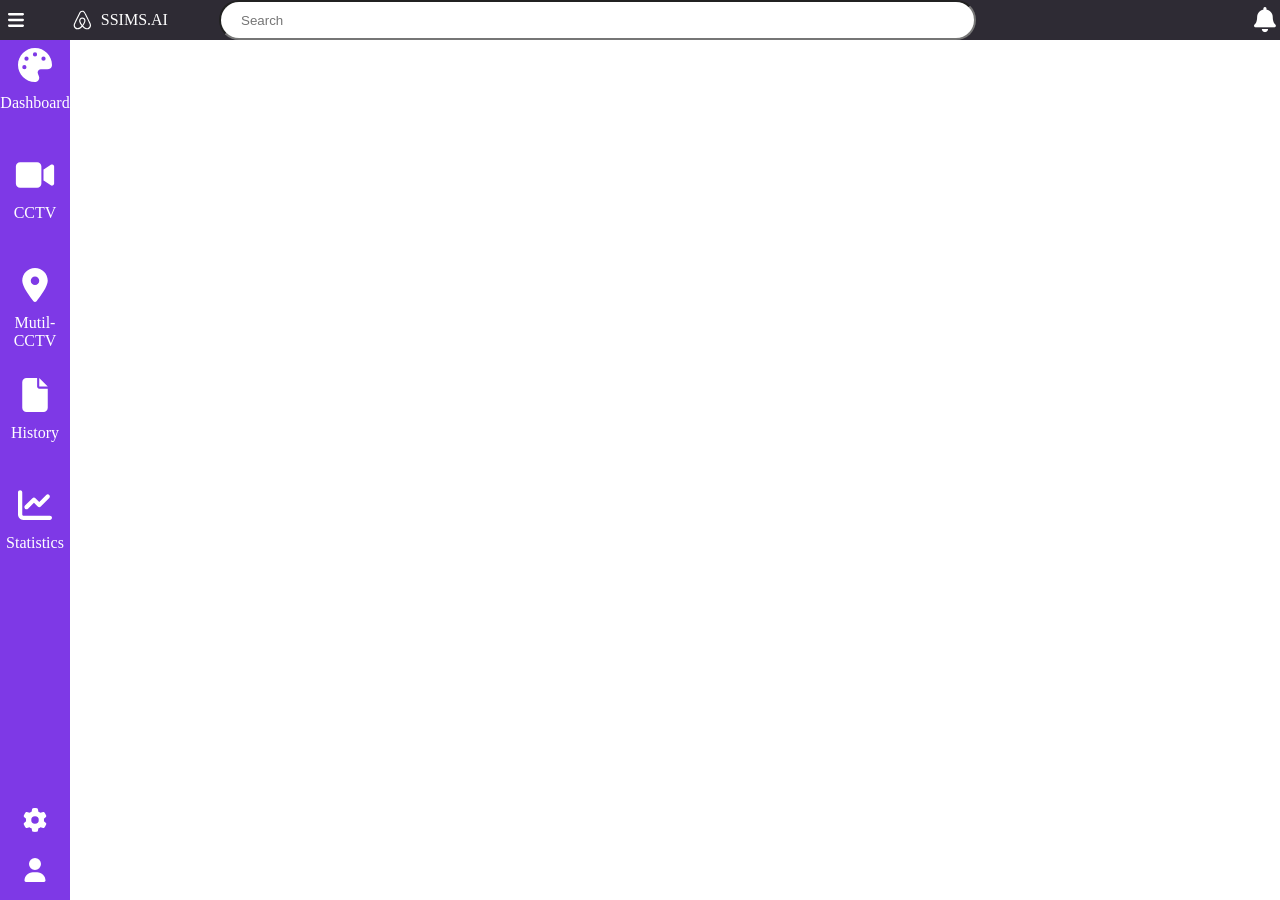
==== user/pages/cctv.html @ 223d8af1 "....." ====
<!DOCTYPE html>
<html lang="en">
<head>
    <meta charset="UTF-8">
    <meta name="viewport" content="width=device-width, initial-scale=1.0">
    <title>Document </title>
</head>
<body>
    <div id="header"></div>
    <script>
        fetch('../components/header.html')
            .then(response => response.text())
            .then(data => {
                document.getElementById('header').innerHTML = data;
            })
            .catch(error => console.error('Error fetching header:', error));
    </script>
</body>
</html>
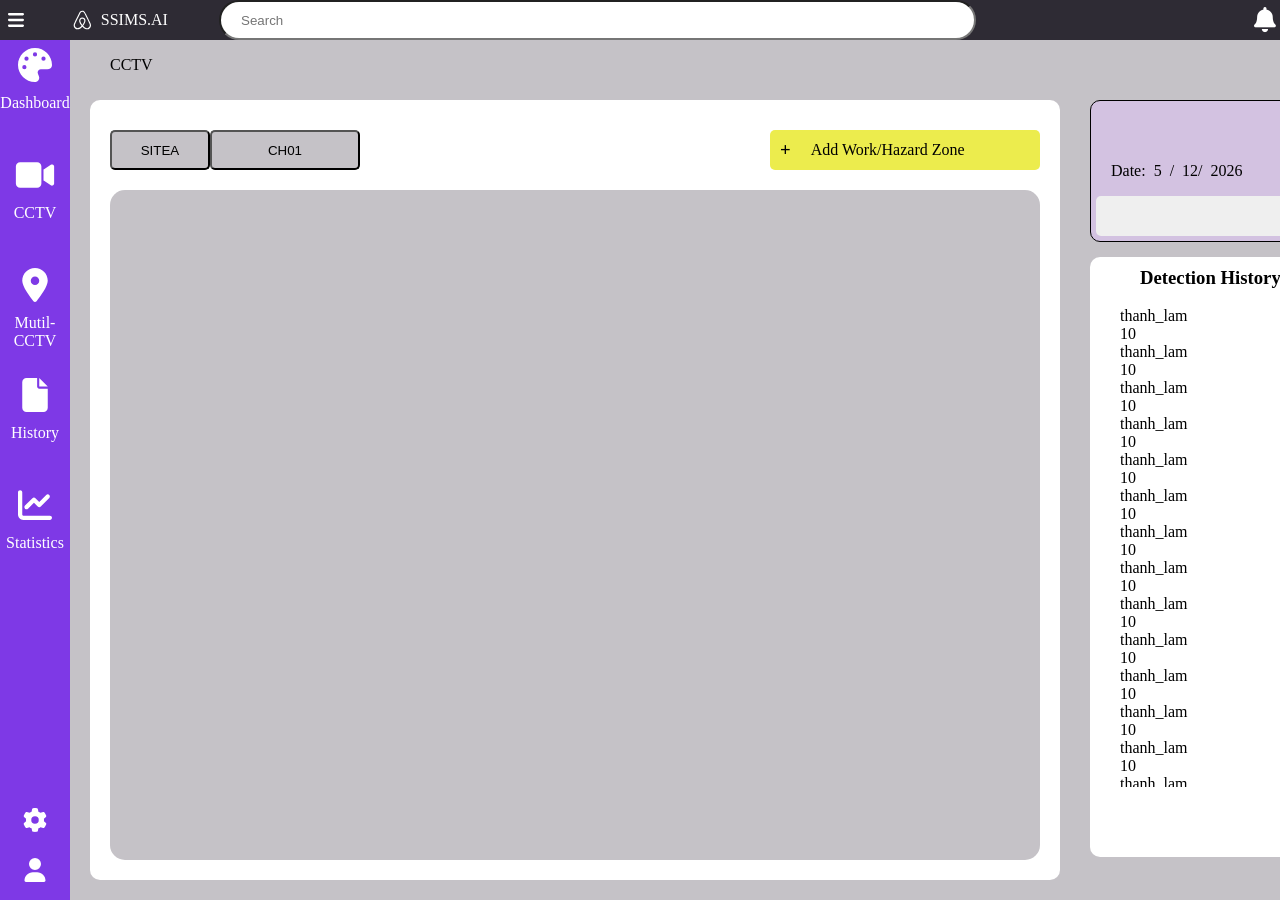
==== commit 55c4ea70: "4/11" ====
--- a/user/pages/cctv.html
+++ b/user/pages/cctv.html
@@ -3,17 +3,261 @@
 <head>
     <meta charset="UTF-8">
     <meta name="viewport" content="width=device-width, initial-scale=1.0">
+    <link rel="stylesheet" href="../assets/css/cctv.css">
     <title>Document </title>
+
 </head>
 <body>
     <div id="header"></div>
-    <script>
+    
+    <div class="wrapper">
+        <div class="box-title">
+            <span>CCTV</span>
+        </div>
+        <div class="box-content">
+            <!-- content top -->
+            <div class="content-top">
+                <!-- cctv -->
+                <div class="box-cctv">
+                    <div class="box-selects">
+                        <div class="select">
+                            <div class="select-area">
+                                <button id="select-area">SITEA</button>
+                            </div>
+                            <div class="select-cam">
+                                <button id="select-cam">CH01</button>
+                            </div>
+
+                        </div>
+                        <div class="add">
+                            <h3 class="add-p">+</h3><p class="add-p">Add Work/Hazard Zone</p>
+                        </div>
+                    </div>
+                    <div class="cctv"></div>
+                </div>
+                <!--history  -->
+                <div class="box-history">
+                    <div class="box-date-time">
+                        <div class="loca-da-ti">
+                            <div class="location" id="location"></div>
+                            <div class="date-time">
+                                <div class="date">
+                                    <p class="title-element">Date:</p>
+                                    <p class="time-element" id="date"></p>
+                                    <p class="title-element">/</p>
+                                    <p class="time-element" id="month"></p>
+                                    <p class="title-element">/</p>
+                                    <p class="time-element" id="year"></p>
+                        
+                                </div>
+                                <div class="time" >
+                                    <p class="title-element">Time:</p>
+                                    <p class="time-element" id="hour"></p>
+                                    <p class="title-element">:</p>
+                                    <p class="time-element" id="minute"></p>
+                                    <p class="title-element">:</p>
+                                    <p class="time-element" id="second"></p>
+                                </div>
+                            </div>
+                        </div>
+                        <div class="view-in-details">
+                            <button id="view-in-details">View in Details</button>
+                        </div>
+                    </div>
+                    <div class="box-detection-history">
+                        <div class="history-title">
+                            <h3 class="history-title-p">Detection History</h3>
+                        </div>
+                        <div class="history-list"></div>
+                    </div>
+                </div>
+            </div>
+            <!-- content bottom -->
+            <div class="content-bottom">
+                <div class="zone">
+                    <div class="title-zone">
+                        <h3>Work Zone</h3>
+                    </div>
+                    <hr>
+                </div>
+                <div class="zone">
+                    <div class="title-zone">
+                        <h3>Hazard Zone</h3>
+                    </div>
+                    <hr>
+                </div>
+            </div>
+        </div>
+    </div>
+    <!-- <script>
         fetch('../components/header.html')
             .then(response => response.text())
             .then(data => {
                 document.getElementById('header').innerHTML = data;
             })
             .catch(error => console.error('Error fetching header:', error));
+    </script> -->
+    <script>
+        document.addEventListener("DOMContentLoaded", function() {
+            fetch('../components/header.html')
+                .then(response => response.text())
+                .then(data => {
+                    document.getElementById('header').innerHTML = data;
+                })
+                .catch(error => console.error('Error fetching header:', error));
+        });
+    </script>
+
+    <script>
+        const listHistory = [
+        {
+            name: "thanh_lam",
+            price: 10
+        },            {
+            name: "thanh_lam",
+            price: 10
+        },            {
+            name: "thanh_lam",
+            price: 10
+        },
+        {
+            name: "thanh_lam",
+            price: 10
+        },
+        {
+            name: "thanh_lam",
+            price: 10
+        },            {
+            name: "thanh_lam",
+            price: 10
+        },            {
+            name: "thanh_lam",
+            price: 10
+        },            {
+            name: "thanh_lam",
+            price: 10
+        },            {
+            name: "thanh_lam",
+            price: 10
+        },
+        {
+            name: "thanh_lam",
+            price: 10
+        },
+        {
+            name: "thanh_lam",
+            price: 10
+        },            {
+            name: "thanh_lam",
+            price: 10
+        },            {
+            name: "thanh_lam",
+            price: 10
+        },            {
+            name: "thanh_lam",
+            price: 10
+        },            {
+            name: "thanh_lam",
+            price: 10
+        },
+        {
+            name: "thanh_lam",
+            price: 10
+        },
+        {
+            name: "thanh_lam",
+            price: 10
+        },            {
+            name: "thanh_lam",
+            price: 10
+        },            {
+            name: "thanh_lam",
+            price: 10
+        },            {
+            name: "thanh_lam",
+            price: 10
+        },            {
+            name: "thanh_lam",
+            price: 10
+        },
+        {
+            name: "thanh_lam",
+            price: 10
+        },
+        {
+            name: "thanh_lam",
+            price: 10
+        },            {
+            name: "thanh_lam",
+            price: 10
+        },            {
+            name: "thanh_lam",
+            price: 10
+        },            {
+            name: "thanh_lam",
+            price: 10
+        },            {
+            name: "thanh_lam",
+            price: 10
+        },
+        {
+            name: "thanh_lam",
+            price: 10
+        },
+        {
+            name: "thanh_lam",
+            price: 10
+        },            {
+            name: "thanh_lam",
+            price: 10
+        },            {
+            name: "thanh_lam",
+            price: 10
+        },            {
+            name: "thanh_lam",
+            price: 10
+        },            {
+            name: "thanh_lam",
+            price: 10
+        },
+        {
+            name: "thanh_lam",
+            price: 10
+        },
+        {
+            name: "thanh_lam",
+            price: 10
+        },            {
+            name: "thanh_lam",
+            price: 10
+        },
+        ]
+
+        const html = listHistory.map(item => {
+            return `
+            <div class="history-list-item">
+                <div class="history-list-item-name">
+                    <p>${item.name}</p>
+                </div>
+                <div class="history-list-item-price">
+                    <p>${item.price}</p>
+                </div>
+            </div>
+            `
+        })
+
+        document.querySelector('.history-list').innerHTML = html.join('')
+        function updateTime() {
+            var now = new Date();
+            document.getElementById("date").textContent = now.getDate();
+            document.getElementById("month").textContent = now.getMonth() + 1; 
+            document.getElementById("year").textContent = now.getFullYear();
+            document.getElementById("hour").textContent = now.getHours();
+            document.getElementById("minute").textContent = now.getMinutes();
+            document.getElementById("second").textContent = now.getSeconds();
+        }
+        setInterval(updateTime, 1000);
+        window.onload = getLocation;
     </script>
 </body>
 </html>
--- a/user/assets/css/cctv.css
+++ b/user/assets/css/cctv.css
@@ -0,0 +1,205 @@
+* {
+    margin: 0;
+    padding: 0;
+    box-sizing: border-box;
+}
+.wrapper{
+    width: 100vw;
+    height: 100vh;
+    padding-top: 40px;
+    padding-left: 70px;
+    background-color: #c5c2c7;
+    overflow-x: hidden;
+}
+/* css title */
+.box-title{
+    height: 30px;
+    margin:10px 20px;
+    display: flex;
+    align-items: center;
+    padding-left: 20px;
+}
+
+/* css conten */
+.box-content{
+    width: auto;
+    height: auto;
+    margin:10px;
+    /* background-color: red; */
+}
+.content-top{
+    height: 800px;
+    display: flex;
+}
+.box-cctv{
+    width: 1000px;
+    height: auto;
+    margin: 10px ;
+    padding: 10px;
+    background-color: white;
+    border-radius: 10px;
+}
+.box-selects{
+    height: 60px;
+    margin: 10px ;
+    /* background-color: aqua; */
+    display: flex;
+}
+.select{
+    height: auto;
+    width: 660px;
+    display: flex;
+    margin: 10px 0;
+}
+.select-area{
+    height: 40px;
+    width: 100px;
+}
+#select-area{
+    width: 100%;
+    height: 100%;
+    border-radius: 5px;
+    background-color: #c5c2c7;
+    cursor:pointer;
+}
+.select-cam{
+    height: 40px;
+    width: 150px;
+}
+#select-cam{
+    width: 100%;
+    height: 100%;
+    border-radius: 5px;
+    background-color: #c5c2c7;
+    cursor:pointer;
+}
+.add{
+    height: 40px;
+    width: 270px;
+    background-color: rgb(236, 236, 77);
+    display: flex;
+    border-radius: 5px;
+    cursor: pointer;
+    margin: 10px 0;
+}
+.add-p{
+    display: flex;
+    align-items: center;
+    margin: 10px;
+}
+.cctv{
+    height:670px;
+    margin: 10px;
+    background-color: #c5c2c7;
+    border-radius: 15px;
+}
+.box-history{
+    height: auto;
+    width: 600px;
+    margin: 10px 20px;
+    background-color:  #c5c2c7;
+}
+.box-date-time{
+    height:auto;
+    width:600px;
+    background-color: #d3c2e1;
+    border: 1px solid #000000;
+    border-radius: 10px;
+    padding: 5px;
+}
+.loca-da-ti{
+    height:auto;
+    width: auto;
+
+}
+.location{
+    height: 40px;
+    width: 100%;
+    margin-bottom: 5px;
+    
+}
+.date-time{
+    height: 40px;
+    width: 100%;
+    display: flex;
+    padding: 0 15px;
+
+}
+.date{
+    height: 100%;
+    width: 50%;
+    margin-right: 5px;
+    /* background-color: blue; */
+    display:flex;
+}
+.time{
+    height: 100%;
+    width: 50%;
+    margin-left: 5px;
+    /* background-color: blue; */
+    display:flex;
+}
+.time-element {
+    width: 16px;
+    display: flex;
+    align-items: center;
+}
+.title-element{
+    font-size: 16px;
+    display: flex;
+    align-items: center;
+    margin-right: 8px;
+}
+.view-in-details{
+    height: 40px;
+    width: 100%;
+    margin-top: 5px;
+}
+#view-in-details{
+    height: 100%;
+    width: 100%;
+    cursor: pointer;
+    border-radius: 5px;
+    border: none;
+}
+
+.box-detection-history{
+    height:600px;
+    width:600px;
+    background-color: white;
+    margin-top:15px ;
+    border-radius: 10px;
+    padding-left: 30px;
+}
+.history-title{
+    height: 40px;
+    margin: 10px;
+    padding: 10px;
+}
+.content-bottom{
+    height: 600px;
+    width: 1000px;
+    display: flex;
+    margin:10px ;
+    padding: 12px;
+    
+}
+.zone{
+    width: 460px;
+    height: 500px;
+    margin: 15px 8px;
+    border-radius: 10px;
+    background-color: white;
+} 
+.title-zone{
+    margin: 10px;
+    display: flex;
+    justify-content: center;
+    align-items: center;
+}
+
+.history-list {
+    width: 100%;
+    height: 80%;
+    overflow-y: auto;
+}
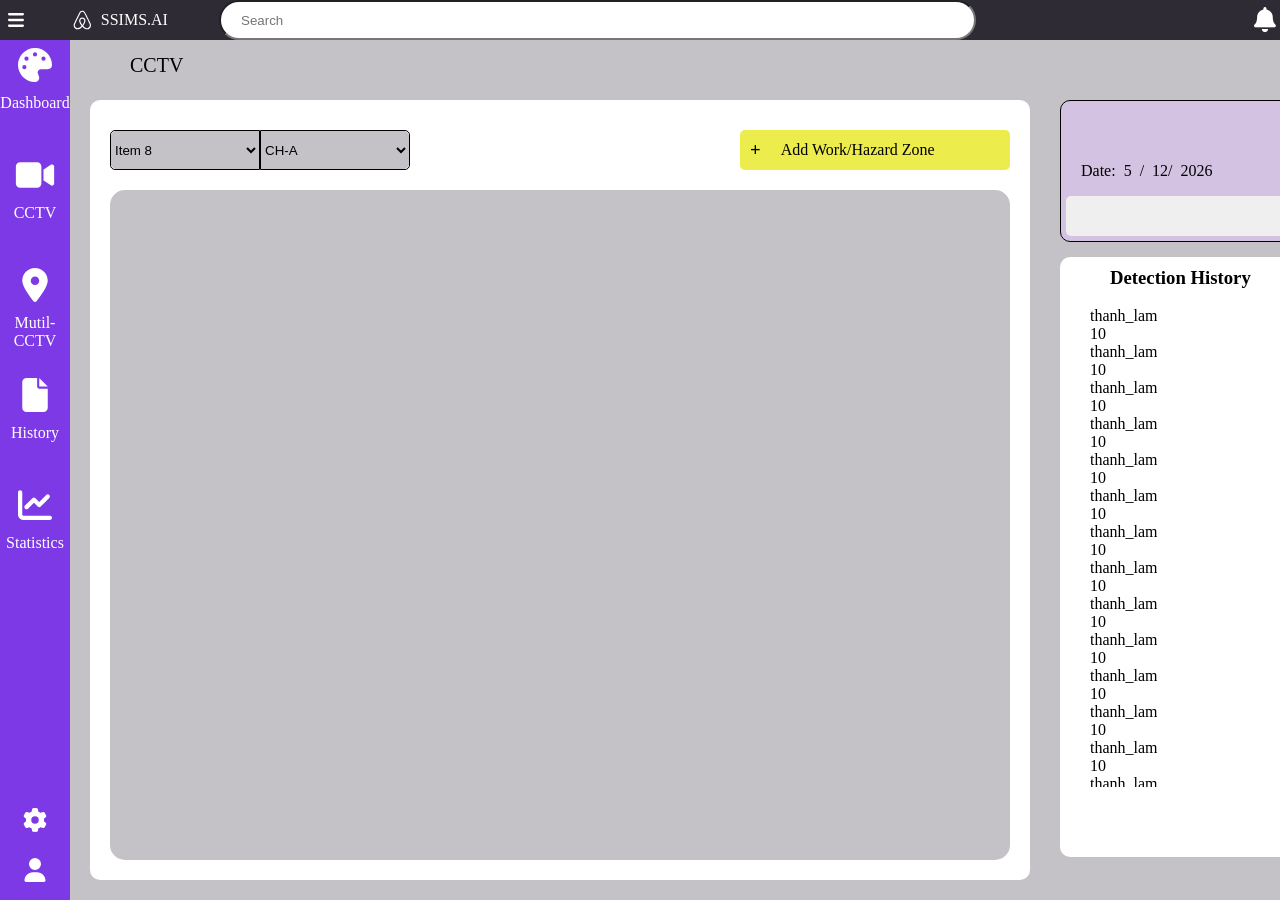
==== commit cb351161: "4/19" ====
--- a/user/pages/cctv.html
+++ b/user/pages/cctv.html
@@ -1,5 +1,6 @@
 <!DOCTYPE html>
 <html lang="en">
+
 <head>
     <meta charset="UTF-8">
     <meta name="viewport" content="width=device-width, initial-scale=1.0">
@@ -7,9 +8,10 @@
     <title>Document </title>
 
 </head>
+
 <body>
     <div id="header"></div>
-    
+
     <div class="wrapper">
         <div class="box-title">
             <span>CCTV</span>
@@ -20,20 +22,26 @@
                 <!-- cctv -->
                 <div class="box-cctv">
                     <div class="box-selects">
-                        <div class="select">
-                            <div class="select-area">
-                                <button id="select-area">SITEA</button>
+                        <div class="selectss">
+                            <div class="select1">
+                                <select class="customSelect" id="customSelect1">
+                                </select>
                             </div>
-                            <div class="select-cam">
-                                <button id="select-cam">CH01</button>
+                            <div class="select2">
+                                <select class=" customSelect" id="customSelect2">
+                                </select>
                             </div>
-
                         </div>
                         <div class="add">
-                            <h3 class="add-p">+</h3><p class="add-p">Add Work/Hazard Zone</p>
-                        </div>
-                    </div>
-                    <div class="cctv"></div>
+                            <h3 class="add-p">+</h3>
+                            <p class="add-p">Add Work/Hazard Zone</p>
+                        </div>
+                    </div>
+                    <div class="cctv">
+                        <iframe class="video-cctv" frameborder="0" type="text/html"
+                            src="https://www.dailymotion.com/embed/video/x8wr5wi?autoplay=1" width="100%" height="100%"
+                            allowfullscreen title="Dailymotion Video Player" allow="autoplay"> </iframe>
+                    </div>
                 </div>
                 <!--history  -->
                 <div class="box-history">
@@ -48,9 +56,9 @@
                                     <p class="time-element" id="month"></p>
                                     <p class="title-element">/</p>
                                     <p class="time-element" id="year"></p>
-                        
+
                                 </div>
-                                <div class="time" >
+                                <div class="time">
                                     <p class="title-element">Time:</p>
                                     <p class="time-element" id="hour"></p>
                                     <p class="title-element">:</p>
@@ -98,7 +106,7 @@
             .catch(error => console.error('Error fetching header:', error));
     </script> -->
     <script>
-        document.addEventListener("DOMContentLoaded", function() {
+        document.addEventListener("DOMContentLoaded", function () {
             fetch('../components/header.html')
                 .then(response => response.text())
                 .then(data => {
@@ -110,128 +118,177 @@
 
     <script>
         const listHistory = [
-        {
-            name: "thanh_lam",
-            price: 10
-        },            {
-            name: "thanh_lam",
-            price: 10
-        },            {
-            name: "thanh_lam",
-            price: 10
-        },
-        {
-            name: "thanh_lam",
-            price: 10
-        },
-        {
-            name: "thanh_lam",
-            price: 10
-        },            {
-            name: "thanh_lam",
-            price: 10
-        },            {
-            name: "thanh_lam",
-            price: 10
-        },            {
-            name: "thanh_lam",
-            price: 10
-        },            {
-            name: "thanh_lam",
-            price: 10
-        },
-        {
-            name: "thanh_lam",
-            price: 10
-        },
-        {
-            name: "thanh_lam",
-            price: 10
-        },            {
-            name: "thanh_lam",
-            price: 10
-        },            {
-            name: "thanh_lam",
-            price: 10
-        },            {
-            name: "thanh_lam",
-            price: 10
-        },            {
-            name: "thanh_lam",
-            price: 10
-        },
-        {
-            name: "thanh_lam",
-            price: 10
-        },
-        {
-            name: "thanh_lam",
-            price: 10
-        },            {
-            name: "thanh_lam",
-            price: 10
-        },            {
-            name: "thanh_lam",
-            price: 10
-        },            {
-            name: "thanh_lam",
-            price: 10
-        },            {
-            name: "thanh_lam",
-            price: 10
-        },
-        {
-            name: "thanh_lam",
-            price: 10
-        },
-        {
-            name: "thanh_lam",
-            price: 10
-        },            {
-            name: "thanh_lam",
-            price: 10
-        },            {
-            name: "thanh_lam",
-            price: 10
-        },            {
-            name: "thanh_lam",
-            price: 10
-        },            {
-            name: "thanh_lam",
-            price: 10
-        },
-        {
-            name: "thanh_lam",
-            price: 10
-        },
-        {
-            name: "thanh_lam",
-            price: 10
-        },            {
-            name: "thanh_lam",
-            price: 10
-        },            {
-            name: "thanh_lam",
-            price: 10
-        },            {
-            name: "thanh_lam",
-            price: 10
-        },            {
-            name: "thanh_lam",
-            price: 10
-        },
-        {
-            name: "thanh_lam",
-            price: 10
-        },
-        {
-            name: "thanh_lam",
-            price: 10
-        },            {
-            name: "thanh_lam",
-            price: 10
-        },
+            {
+                name: "thanh_lam",
+                price: 10
+            }, {
+                name: "thanh_lam",
+                price: 10
+            }, {
+                name: "thanh_lam",
+                price: 10
+            },
+            {
+                name: "thanh_lam",
+                price: 10
+            },
+            {
+                name: "thanh_lam",
+                price: 10
+            }, {
+                name: "thanh_lam",
+                price: 10
+            }, {
+                name: "thanh_lam",
+                price: 10
+            }, {
+                name: "thanh_lam",
+                price: 10
+            }, {
+                name: "thanh_lam",
+                price: 10
+            },
+            {
+                name: "thanh_lam",
+                price: 10
+            },
+            {
+                name: "thanh_lam",
+                price: 10
+            }, {
+                name: "thanh_lam",
+                price: 10
+            }, {
+                name: "thanh_lam",
+                price: 10
+            }, {
+                name: "thanh_lam",
+                price: 10
+            }, {
+                name: "thanh_lam",
+                price: 10
+            },
+            {
+                name: "thanh_lam",
+                price: 10
+            },
+            {
+                name: "thanh_lam",
+                price: 10
+            }, {
+                name: "thanh_lam",
+                price: 10
+            }, {
+                name: "thanh_lam",
+                price: 10
+            }, {
+                name: "thanh_lam",
+                price: 10
+            }, {
+                name: "thanh_lam",
+                price: 10
+            },
+            {
+                name: "thanh_lam",
+                price: 10
+            },
+            {
+                name: "thanh_lam",
+                price: 10
+            }, {
+                name: "thanh_lam",
+                price: 10
+            }, {
+                name: "thanh_lam",
+                price: 10
+            }, {
+                name: "thanh_lam",
+                price: 10
+            }, {
+                name: "thanh_lam",
+                price: 10
+            },
+            {
+                name: "thanh_lam",
+                price: 10
+            },
+            {
+                name: "thanh_lam",
+                price: 10
+            }, {
+                name: "thanh_lam",
+                price: 10
+            }, {
+                name: "thanh_lam",
+                price: 10
+            }, {
+                name: "thanh_lam",
+                price: 10
+            }, {
+                name: "thanh_lam",
+                price: 10
+            },
+            {
+                name: "thanh_lam",
+                price: 10
+            },
+            {
+                name: "thanh_lam",
+                price: 10
+            }, {
+                name: "thanh_lam",
+                price: 10
+            },
         ]
+        const Data = [
+            { id: 8, name: 'Item 8', area: 'CH-A', videoLink: 'https://www.dailymotion.com/embed/video/x8wr5wi?autoplay=1' },
+            { id: 2, name: 'Item 2', area: 'CH-B' },
+            { id: 3, name: 'Item 3', videoLink: 'https://www.dailymotion.com/embed/video/x8wr5wi?autoplay=1' },
+            { id: 4, name: 'Item 4' },
+            { id: 5, name: 'Item 5' },
+            { id: 6, name: 'Item 6' },
+            { id: 7, name: 'Item 7' },
+            { id: 8, name: 'Item 8' },
+            { id: 2, name: 'Item 2' },
+            { id: 3, name: 'Item 3' },
+            { id: 4, name: 'Item 4' },
+            { id: 5, name: 'Item 5' },
+            { id: 6, name: 'Item 6' },
+            { id: 7, name: 'Item 7' },
+            { id: 8, name: 'Item 8' },
+            { id: 2, name: 'Item 2' },
+            { id: 3, name: 'Item 3' },
+            { id: 4, name: 'Item 4' },
+            { id: 5, name: 'Item 5' },
+            { id: 6, name: 'Item 6' },
+            { id: 7, name: 'Item 7' },
+            { id: 8, name: 'Item 8' },
+            { id: 1, name: 'Item 1' },
+            { id: 2, name: 'Item 2' },
+            { id: 3, name: 'Item 3' },
+            { id: 4, name: 'Item 4' },
+            { id: 5, name: 'Item 5' },
+            { id: 6, name: 'Item 6' },
+            { id: 7, name: 'Item 7' },
+            { id: 8, name: 'Item 8' },
+            { id: 2, name: 'Item 2' },
+            { id: 3, name: 'Item 3' }
+        ];
+        
+        var customSelector1 = document.getElementById("customSelect1");
+        Data.forEach( function(item){
+            var option =document.createElement("option");
+            option.value = item.id;
+            option.text = item.name;
+            customSelector1.appendChild(option);
+        });
+        var customSelector2 = document.getElementById("customSelect2");
+        Data.forEach( function(item){
+            var option =document.createElement("option");
+            option.value = item.id;
+            option.text = item.area;
+            customSelector2.appendChild(option);
+        })
 
         const html = listHistory.map(item => {
             return `
@@ -250,7 +307,7 @@
         function updateTime() {
             var now = new Date();
             document.getElementById("date").textContent = now.getDate();
-            document.getElementById("month").textContent = now.getMonth() + 1; 
+            document.getElementById("month").textContent = now.getMonth() + 1;
             document.getElementById("year").textContent = now.getFullYear();
             document.getElementById("hour").textContent = now.getHours();
             document.getElementById("minute").textContent = now.getMinutes();
@@ -260,4 +317,5 @@
         window.onload = getLocation;
     </script>
 </body>
+
 </html>
--- a/user/assets/css/cctv.css
+++ b/user/assets/css/cctv.css
@@ -19,6 +19,10 @@
     align-items: center;
     padding-left: 20px;
 }
+.box-title span {
+    padding-left: 20px;
+    font-size: 20px;
+}
 
 /* css conten */
 .box-content{
@@ -45,33 +49,35 @@
     /* background-color: aqua; */
     display: flex;
 }
-.select{
-    height: auto;
-    width: 660px;
+.selectss{
+    height: auto;
+    width: 300px;
     display: flex;
     margin: 10px 0;
 }
-.select-area{
-    height: 40px;
-    width: 100px;
-}
-#select-area{
-    width: 100%;
-    height: 100%;
-    border-radius: 5px;
-    background-color: #c5c2c7;
-    cursor:pointer;
-}
-.select-cam{
-    height: 40px;
-    width: 150px;
-}
-#select-cam{
-    width: 100%;
-    height: 100%;
-    border-radius: 5px;
-    background-color: #c5c2c7;
-    cursor:pointer;
+.select1{
+    width: 50%;
+    border-radius: 5px 0 0 5px;
+    border: #000000 1px solid;
+}
+.select2{
+    width: 50%;
+    border-radius: 0 5px 5px 0;
+    border: #000000 1px solid;
+}
+#customSelect1{
+    width: 100%;
+    height: 100%;
+    border-radius: 5px 0 0  5px;
+    border: none;
+    background-color: #c5c2c7;
+}
+#customSelect2{
+    width: 100%;
+    height: 100%;
+    border-radius: 0 5px 5px 0;
+    border: none;
+    background-color: #c5c2c7;
 }
 .add{
     height: 40px;
@@ -81,6 +87,7 @@
     border-radius: 5px;
     cursor: pointer;
     margin: 10px 0;
+    margin-left: 330px;
 }
 .add-p{
     display: flex;
@@ -92,6 +99,10 @@
     margin: 10px;
     background-color: #c5c2c7;
     border-radius: 15px;
+}
+.video-cctv{
+    height: 100%;
+    width: 100%;
 }
 .box-history{
     height: auto;
